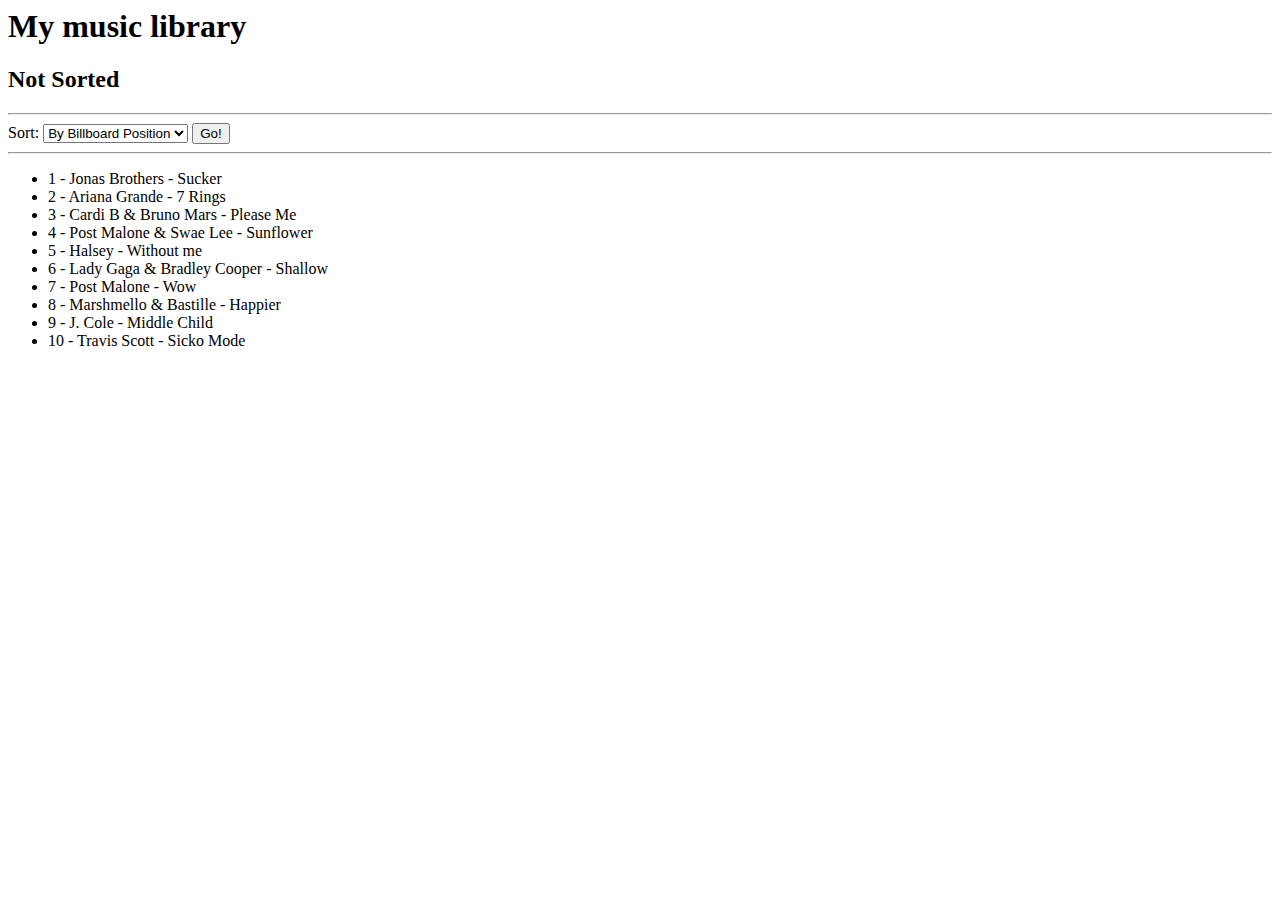
==== lab1-dom/dom_manipulation.html @ b10a0fbc "initial import" ====
<html>
<head>
  <title>Lab 1 - DOM Manipulation</title>
  <script src="dom_manipulation.js"></script>
</head>

<body>
  <h1>My music library</h1>
  <h2><span id="sorted_desc">Not Sorted</h2>
  <hr>
  <div id="sorting_controls">
    <span>Sort:</span>
    <select id="sort_selector">
      <option value="by_pos">By Billboard Position</option>
      <option value="by_artist">By Artist</option>
      <option value="by_song">By Song</option>
    </select>
    <button id="sort_btn">
      Go!
    </button>
  </div>
  <hr>
  <ul id="billboard">
    <li>
      <span class="billboard_pos">1</span> -
      <span class="artist">Jonas Brothers</span> -
      <span class="song">Sucker</span>
    </li>
    <li>
      <span class="billboard_pos">2</span> -
      <span class="artist">Ariana Grande</span> -
      <span class="song">7 Rings</span>
    </li>
    <li>
      <span class="billboard_pos">3</span> -
      <span class="artist">Cardi B & Bruno Mars</span> -
      <span class="song">Please Me</span>
    </li>
    <li>
      <span class="billboard_pos">4</span> -
      <span class="artist">Post Malone & Swae Lee</span> -
      <span class="song">Sunflower</span>
    </li>
    <li>
      <span class="billboard_pos">5</span> -
      <span class="artist">Halsey</span> -
      <span class="song">Without me</span>
    </li>
    <li>
      <span class="billboard_pos">6</span> -
      <span class="artist">Lady Gaga & Bradley Cooper</span> -
      <span class="song">Shallow</span>
    </li>
    <li>
      <span class="billboard_pos">7</span> -
      <span class="artist">Post Malone</span> -
      <span class="song">Wow</span>
    </li>
    <li>
      <span class="billboard_pos">8</span> -
      <span class="artist">Marshmello & Bastille</span> -
      <span class="song">Happier</span>
    </li>
    <li>
      <span class="billboard_pos">9</span> -
      <span class="artist">J. Cole</span> -
      <span class="song">Middle Child</span>
    </li>
    <li>
      <span class="billboard_pos">10</span> -
      <span class="artist">Travis Scott</span> -
      <span class="song">Sicko Mode</span>
    </li>
  </ul>
</body>
</html>
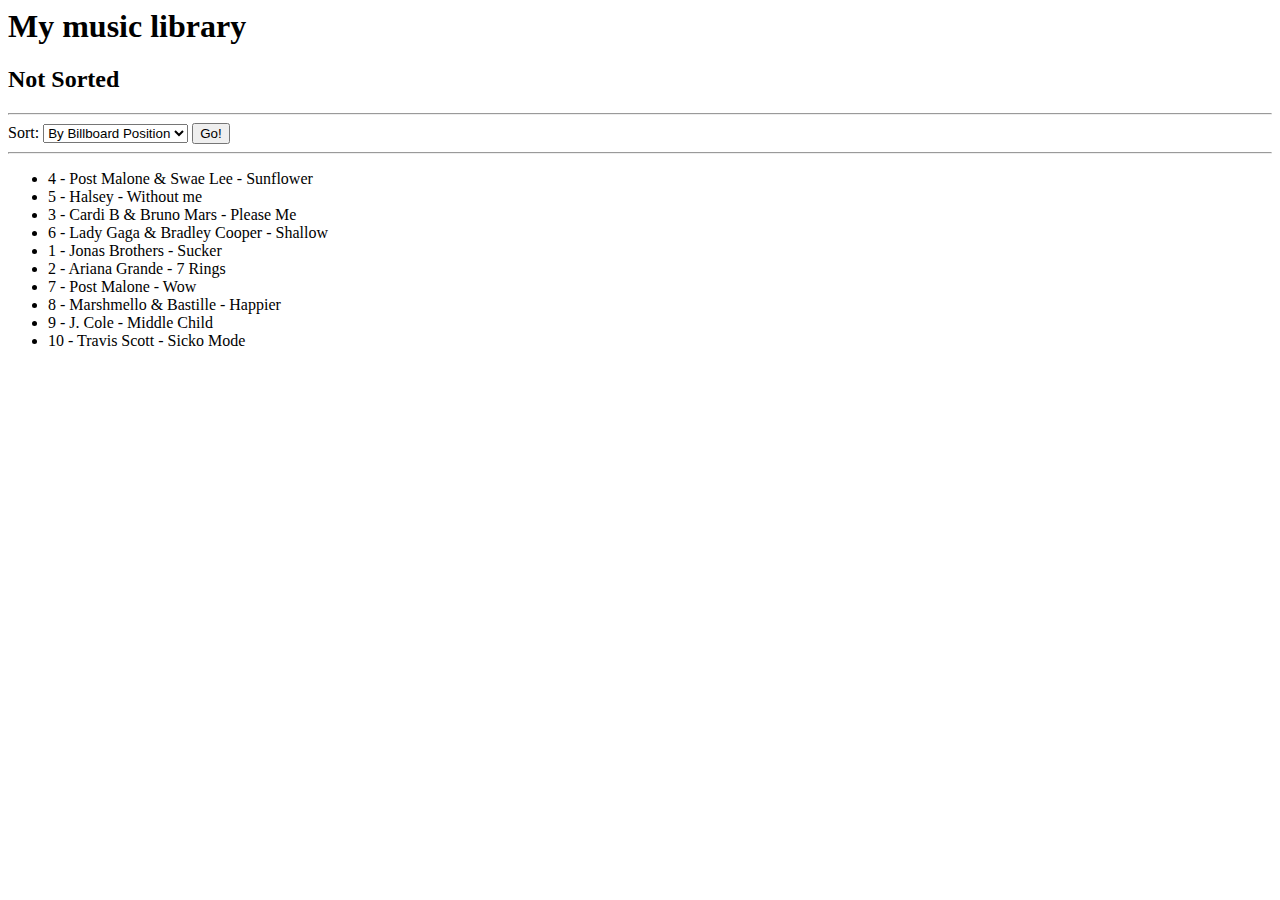
==== commit da65abd0: "Adding dynamic description of sorting order" ====
--- a/lab1-dom/dom_manipulation.html
+++ b/lab1-dom/dom_manipulation.html
@@ -1,7 +1,8 @@
 <html>
 <head>
   <title>Lab 1 - DOM Manipulation</title>
-  <script src="dom_manipulation.js"></script>
+  <script src="dom_manipulation_solution.js"></script>
+  <!--<script src="dom_manipulation.js"></script> -->
 </head>
 
 <body>
@@ -22,21 +23,6 @@
   <hr>
   <ul id="billboard">
     <li>
-      <span class="billboard_pos">1</span> -
-      <span class="artist">Jonas Brothers</span> -
-      <span class="song">Sucker</span>
-    </li>
-    <li>
-      <span class="billboard_pos">2</span> -
-      <span class="artist">Ariana Grande</span> -
-      <span class="song">7 Rings</span>
-    </li>
-    <li>
-      <span class="billboard_pos">3</span> -
-      <span class="artist">Cardi B & Bruno Mars</span> -
-      <span class="song">Please Me</span>
-    </li>
-    <li>
       <span class="billboard_pos">4</span> -
       <span class="artist">Post Malone & Swae Lee</span> -
       <span class="song">Sunflower</span>
@@ -47,9 +33,24 @@
       <span class="song">Without me</span>
     </li>
     <li>
+      <span class="billboard_pos">3</span> -
+      <span class="artist">Cardi B & Bruno Mars</span> -
+      <span class="song">Please Me</span>
+    </li>
+    <li>
       <span class="billboard_pos">6</span> -
       <span class="artist">Lady Gaga & Bradley Cooper</span> -
       <span class="song">Shallow</span>
+    </li>
+    <li>
+      <span class="billboard_pos">1</span> -
+      <span class="artist">Jonas Brothers</span> -
+      <span class="song">Sucker</span>
+    </li>
+    <li>
+      <span class="billboard_pos">2</span> -
+      <span class="artist">Ariana Grande</span> -
+      <span class="song">7 Rings</span>
     </li>
     <li>
       <span class="billboard_pos">7</span> -
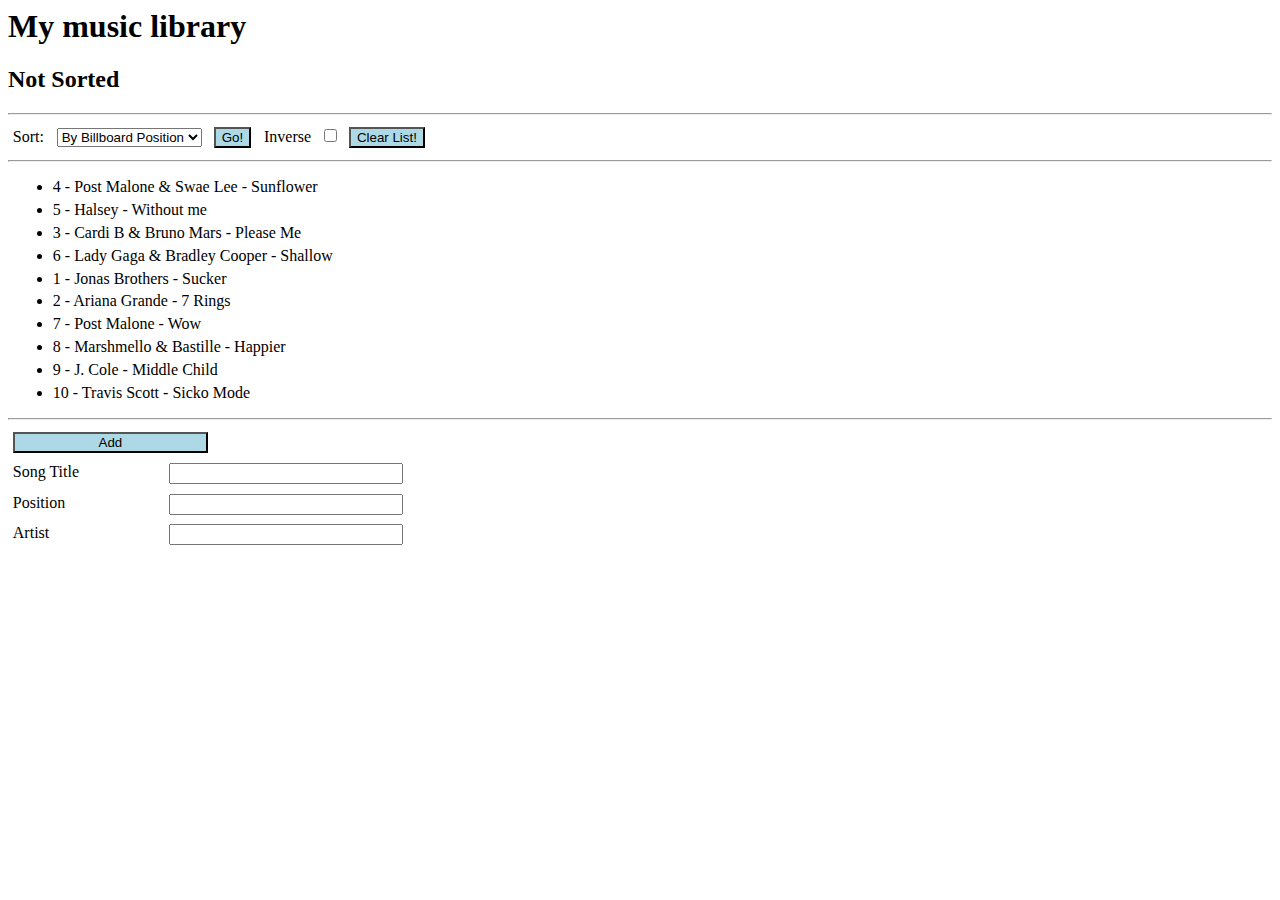
==== commit 370eb97f: "Simplifies solution, adds more tasks to the lab." ====
--- a/lab1-dom/dom_manipulation.html
+++ b/lab1-dom/dom_manipulation.html
@@ -1,14 +1,19 @@
 <html>
 <head>
   <title>Lab 1 - DOM Manipulation</title>
-  <script src="dom_manipulation_solution.js"></script>
-  <!--<script src="dom_manipulation.js"></script> -->
+  <!--<script src="dom_manipulation_solution.js"></script>-->
+  <script src="dom_manipulation.js"></script>
 </head>
 
 <body>
   <h1>My music library</h1>
   <h2><span id="sorted_desc">Not Sorted</h2>
   <hr>
+  <style>
+    #sorting_controls > * {
+      margin: .3em;
+    }
+  </style>
   <div id="sorting_controls">
     <span>Sort:</span>
     <select id="sort_selector">
@@ -19,8 +24,23 @@
     <button id="sort_btn">
       Go!
     </button>
+      <label for="chk_inverse"> Inverse </label>
+      <input type="checkbox" id="chk_inverse"/>
+    <button id="clear_btn">
+      Clear List!
+    </button>
   </div>
   <hr>
+
+
+  <style>
+    li {
+      margin: .3em;
+    }
+    button {
+      background-color: lightblue;
+    }
+  </style>
   <ul id="billboard">
     <li>
       <span class="billboard_pos">4</span> -
@@ -73,5 +93,45 @@
       <span class="song">Sicko Mode</span>
     </li>
   </ul>
+  <hr>
+
+  <style>
+    #add_song_form {
+      display: flex;
+      flex-direction: column;
+      width: 400px;
+    }
+    .form_entry {
+      display: flex;
+      flex-direction: row;
+      justify-content: space-between;
+      margin: .3em;
+    }
+    .form_entry > button {
+      width: 50%;
+    }
+    .form_entry > input {
+      width: 60%;
+    }
+  </style>
+  <div id="add_song_form">
+    <div class="form_entry">
+      <button id="add_btn">
+        Add
+      </button>
+    </div>
+    <div class="form_entry">
+      <label for="new_song_title">Song Title</label>
+      <input type="text" id="new_song_title"/>
+    </div>
+    <div class="form_entry">
+      <label for="new_song_pos">Position</label>
+      <input type="number" id="new_song_pos"/>
+    </div>
+    <div class="form_entry">
+      <label for="new_song_artist">Artist</label>
+      <input type="text" id="new_song_artist"/>
+    </div>
+  </div>
 </body>
 </html>
